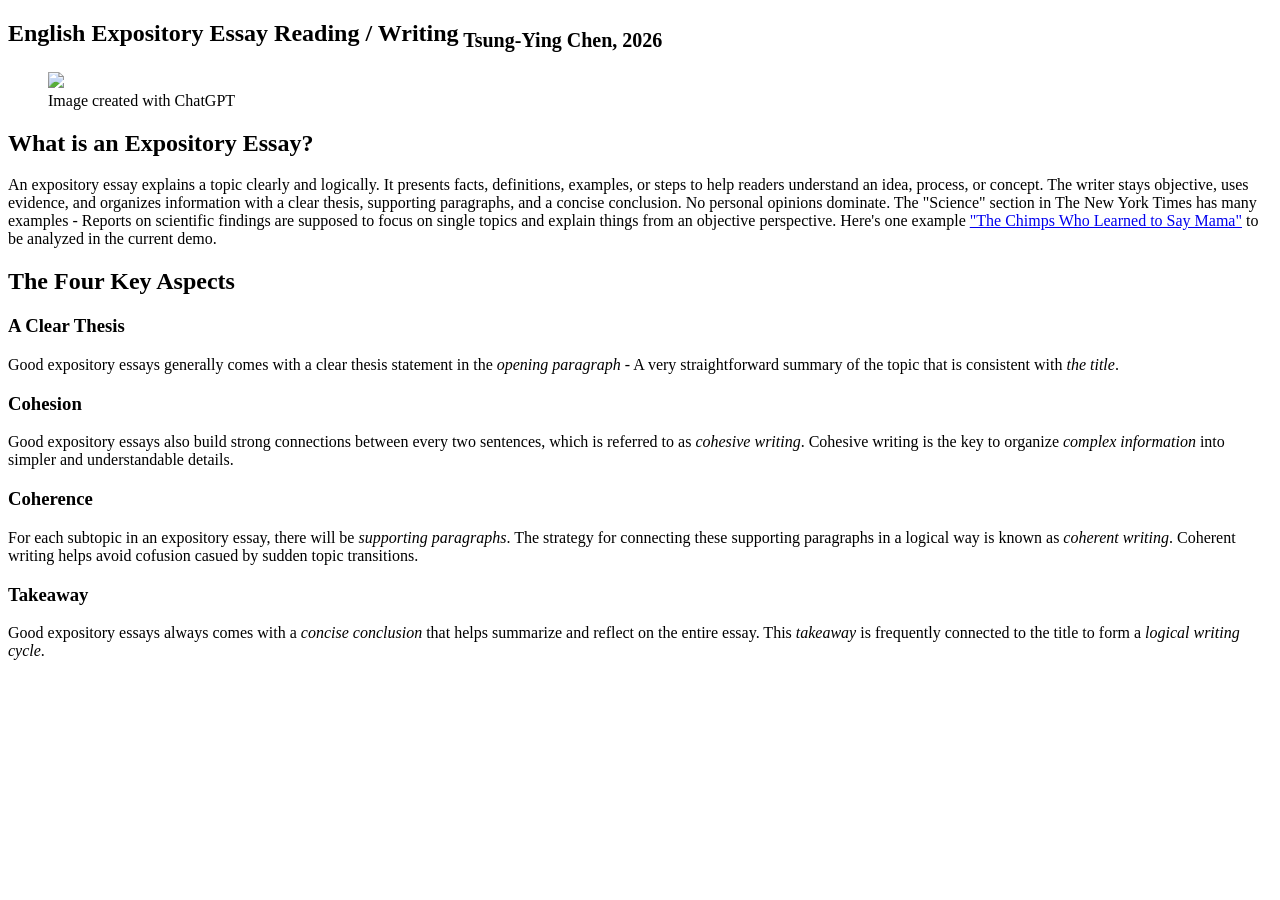
==== essay/index.html @ 1b2d36cb "234" ====
<!DOCTYPE html>
<html lang="en">
<head>
	<meta charset="UTF-8">
	<meta name="viewport" content="width=device-width, initial-scale=1.0">
	<title>Expository essay writing website</title>

<body>
	<article>
			<h1>English Expository Essay Reading / Writing<sub> Tsung-Ying Chen, 2026</sub></h1>
			<section>
				<figure>
					<img src="img/index.png" />
					<figcaption>Image created with ChatGPT</figcaption>
				</figure>
			</section>
		</article>
		<article>
			<section>
				<h2>What is an Expository Essay?</h2>
				<p>An expository essay explains a topic clearly and logically. It presents facts, definitions, examples, or steps to help readers understand an idea, process, or concept. The writer stays objective, uses evidence, and organizes information with a clear thesis, supporting paragraphs, and a concise conclusion. No personal opinions dominate. The "Science" section in The New York Times has many examples - Reports on scientific findings are supposed to  focus on single topics and explain things from an objective perspective. Here's one example <a href="https://www.nytimes.com/2024/07/25/science/chimpanzee-speech-mama.html" target="_target">"The Chimps Who Learned to Say Mama"</a> to be analyzed in the current demo.</p>
			</section>
			<section>
				<h2>The Four Key Aspects</h2>
				<h3>A Clear Thesis</h3>
				<p>
					Good expository essays generally comes with a clear thesis statement in the <em>opening paragraph</em> - A very straightforward summary of the topic that is consistent with <em>the title</em>.
				</p>
				<h3>Cohesion</h3>
				<p>
					Good expository essays also build strong connections between every two sentences, which is referred to as <em>cohesive writing</em>. Cohesive writing is the key to organize <em>complex information</em> into simpler and understandable details.
				</p>
				<h3>Coherence</h3>
				<p>
					For each subtopic in an expository essay, there will be <em>supporting paragraphs</em>. The strategy for connecting these supporting paragraphs in a logical way is known as <em>coherent writing</em>. Coherent writing helps avoid cofusion casued by sudden topic transitions.
				</p>
				<h3>Takeaway</h3>
				<p>
					Good expository essays always comes with a <em>concise conclusion</em> that helps summarize and reflect on the entire essay. This <em>takeaway</em> is frequently connected to the title to form a <em>logical writing cycle</em>.
				</p>
			</section>
		</article>
	</body>
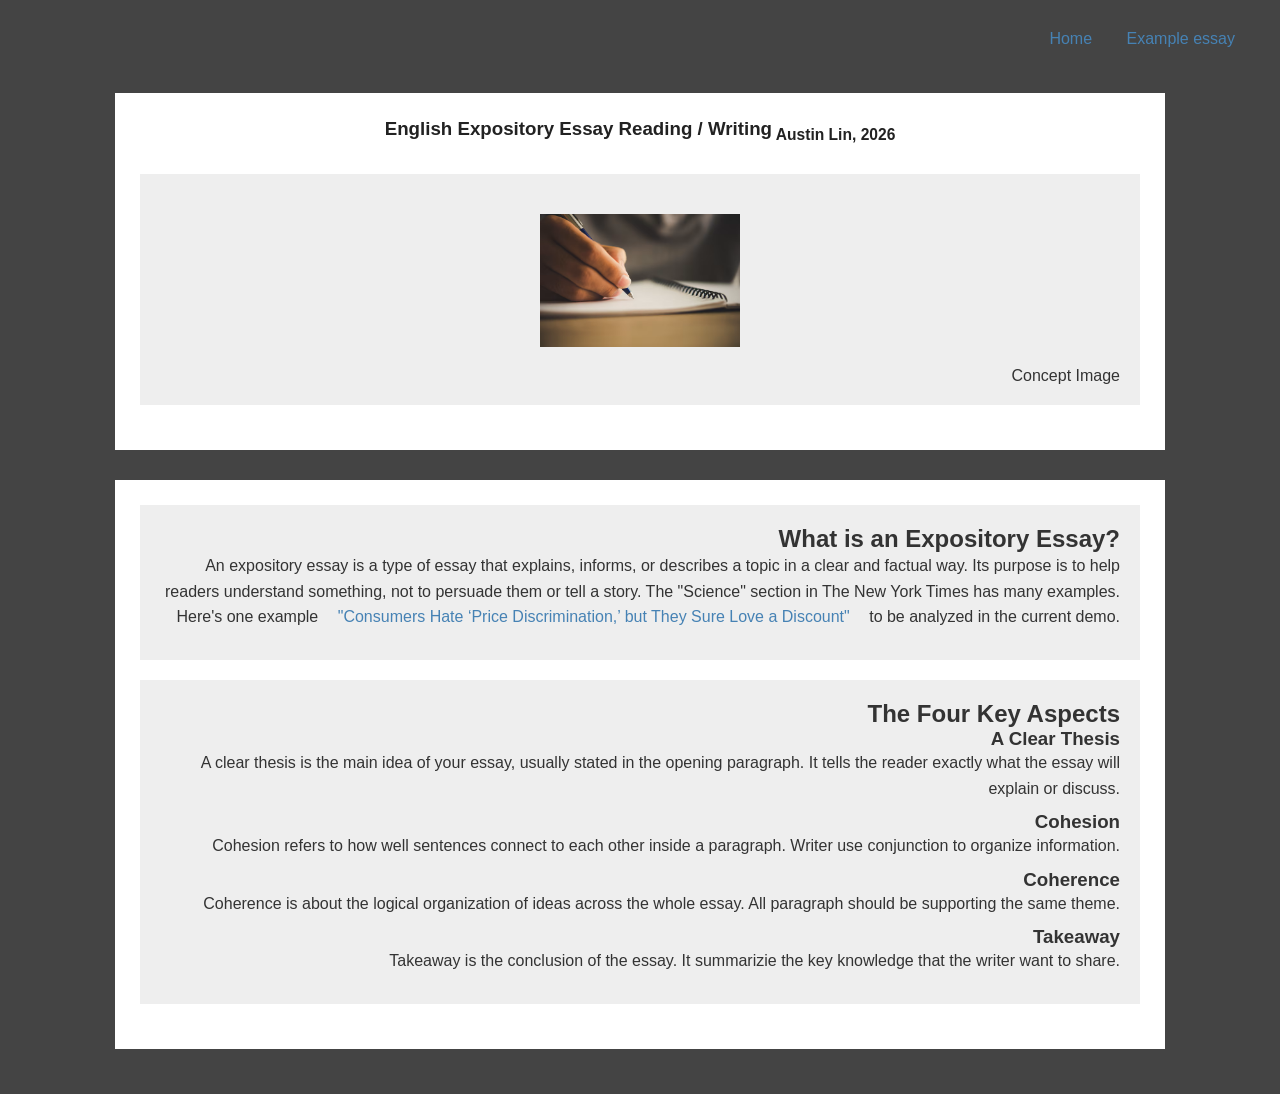
==== commit b66f80b4: "writing essay final" ====
--- a/essay/index.html
+++ b/essay/index.html
@@ -3,40 +3,50 @@
 <head>
 	<meta charset="UTF-8">
 	<meta name="viewport" content="width=device-width, initial-scale=1.0">
+	<link rel="stylesheet" href="style.css">
 	<title>Expository essay writing website</title>
 
 <body>
+	<nav>
+<nav>
+      <a href="index.html">
+            Home
+        </a>
+        <a href="example-essay.html">
+            Example essay
+        </a>
+</nav>
 	<article>
-			<h1>English Expository Essay Reading / Writing<sub> Tsung-Ying Chen, 2026</sub></h1>
+			<h1>English Expository Essay Reading / Writing<sub> Austin Lin, 2026</sub></h1>
 			<section>
 				<figure>
-					<img src="img/index.png" />
-					<figcaption>Image created with ChatGPT</figcaption>
+					<img src="notebook.png" />
+					<figcaption>Concept Image </figcaption>
 				</figure>
 			</section>
 		</article>
 		<article>
 			<section>
 				<h2>What is an Expository Essay?</h2>
-				<p>An expository essay explains a topic clearly and logically. It presents facts, definitions, examples, or steps to help readers understand an idea, process, or concept. The writer stays objective, uses evidence, and organizes information with a clear thesis, supporting paragraphs, and a concise conclusion. No personal opinions dominate. The "Science" section in The New York Times has many examples - Reports on scientific findings are supposed to  focus on single topics and explain things from an objective perspective. Here's one example <a href="https://www.nytimes.com/2024/07/25/science/chimpanzee-speech-mama.html" target="_target">"The Chimps Who Learned to Say Mama"</a> to be analyzed in the current demo.</p>
+				<p>An expository essay is a type of essay that explains, informs, or describes a topic in a clear and factual way. Its purpose is to help readers understand something, not to persuade them or tell a story. The "Science" section in The New York Times has many examples. Here's one example <a href="https://www.nytimes.com/2024/04/06/business/economy/wendys-company-price-discrimination.html" target="_target">"Consumers Hate ‘Price Discrimination,’ but They Sure Love a Discount"</a> to be analyzed in the current demo.</p>
 			</section>
 			<section>
 				<h2>The Four Key Aspects</h2>
 				<h3>A Clear Thesis</h3>
 				<p>
-					Good expository essays generally comes with a clear thesis statement in the <em>opening paragraph</em> - A very straightforward summary of the topic that is consistent with <em>the title</em>.
+					A clear thesis is the main idea of your essay, usually stated in the opening paragraph. It tells the reader exactly what the essay will explain or discuss.
 				</p>
 				<h3>Cohesion</h3>
 				<p>
-					Good expository essays also build strong connections between every two sentences, which is referred to as <em>cohesive writing</em>. Cohesive writing is the key to organize <em>complex information</em> into simpler and understandable details.
+					Cohesion refers to how well sentences connect to each other inside a paragraph. Writer use conjunction to organize information.
 				</p>
 				<h3>Coherence</h3>
 				<p>
-					For each subtopic in an expository essay, there will be <em>supporting paragraphs</em>. The strategy for connecting these supporting paragraphs in a logical way is known as <em>coherent writing</em>. Coherent writing helps avoid cofusion casued by sudden topic transitions.
+					Coherence is about the logical organization of ideas across the whole essay. All paragraph should be supporting the same theme.
 				</p>
 				<h3>Takeaway</h3>
 				<p>
-					Good expository essays always comes with a <em>concise conclusion</em> that helps summarize and reflect on the entire essay. This <em>takeaway</em> is frequently connected to the title to form a <em>logical writing cycle</em>.
+					Takeaway is the conclusion of the essay. It summarizie the key knowledge that the writer want to share.
 				</p>
 			</section>
 		</article>
--- a/essay/style.css
+++ b/essay/style.css
@@ -0,0 +1,67 @@
+* {
+	margin: 0;
+	padding: 0;
+}
+
+html {
+	height: 100%;
+	width: 100%;
+}
+
+          body {
+                font-family: Arial, sans-serif;
+                background-color: #f5f5f5;
+                color: #333333;
+                margin: 0;
+                padding: 0;
+            }
+
+            img {
+                  width: 200px;
+                  height: auto;
+                  display: block;
+                  margin: 20px auto;
+            }
+
+            nav {
+                background-color: #444444;
+                padding: 15px;
+                text-align: right;
+            }
+            
+             nav a {
+                color: #4682b4;
+                text-decoration: none;
+                margin: 0 15px;
+            }
+
+
+            nav a:hover {
+                text-decoration: underline;
+            }
+
+
+
+            article {
+                width: 80%;
+                margin: 30px auto;
+                background-color: white;
+                padding: 25px;
+            }
+
+            h1 {
+                color: #222222;
+                text-align: center;
+                margin-bottom: 30px;
+            }
+
+            section {
+                background-color: #eeeeee;
+                margin-bottom: 20px;
+                padding: 20px;
+            }
+         
+            p {
+                line-height: 1.6;
+                margin-bottom: 10px;
+            }
